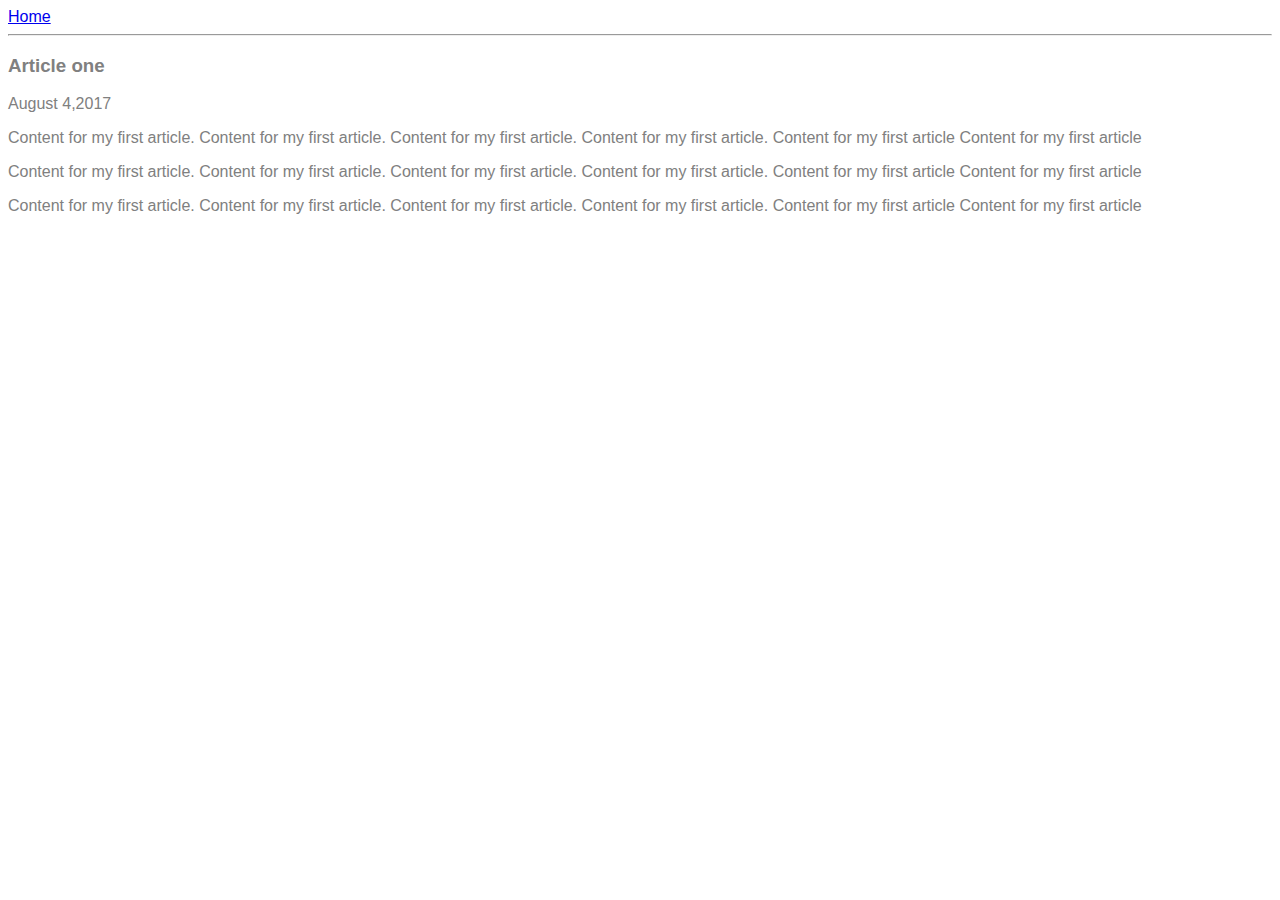
==== ui/article-one.html @ fe707c11 "[imad-console] Updates ui/article-one.html" ====
<html>
<head>
    <title>
        Article one-Kishore Baktha
    </title>
    <meta name="viewport" content="width=device-width, initial-scale=1"/>
    <style>
        .container
        {
            max-width:800 px;
          //center content
            margin:0 auto;
            color:grey;
            font-family:sans-serif;
        }
    </style>
</head>    
<body>
    <div class="container">
    <div>
     <a href="/">Home</a>   
    </div>
    <hr/>
    <h3>
        Article one
    </h3>
    <div>
        August 4,2017
    </div>
    <div>
        <p>
            Content for my first article. Content for my first article. Content for my first article. Content for my first article. Content for my first article Content for my first article
        </p>
         <p>
            Content for my first article. Content for my first article. Content for my first article. Content for my first article. Content for my first article Content for my first article
        </p>
         <p>
            Content for my first article. Content for my first article. Content for my first article. Content for my first article. Content for my first article Content for my first article
        </p>
    </div>
    </div>
</body>
    
    
    
</html>
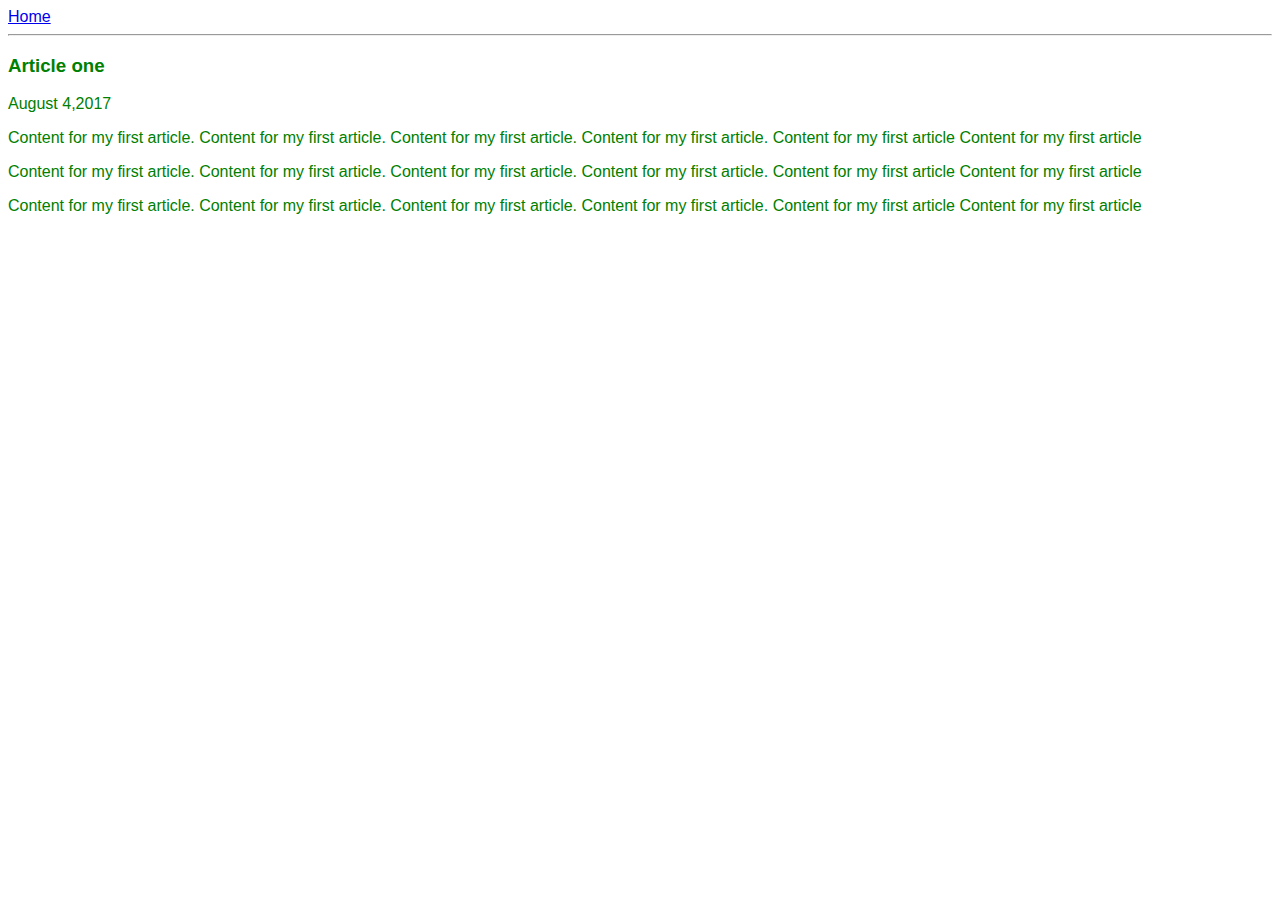
==== commit bb7c9d08: "[imad-console] Updates ui/article-one.html" ====
--- a/ui/article-one.html
+++ b/ui/article-one.html
@@ -10,7 +10,7 @@
             max-width:800 px;
           //center content
             margin:0 auto;
-            color:grey;
+            color:green;
             font-family:sans-serif;
         }
     </style>
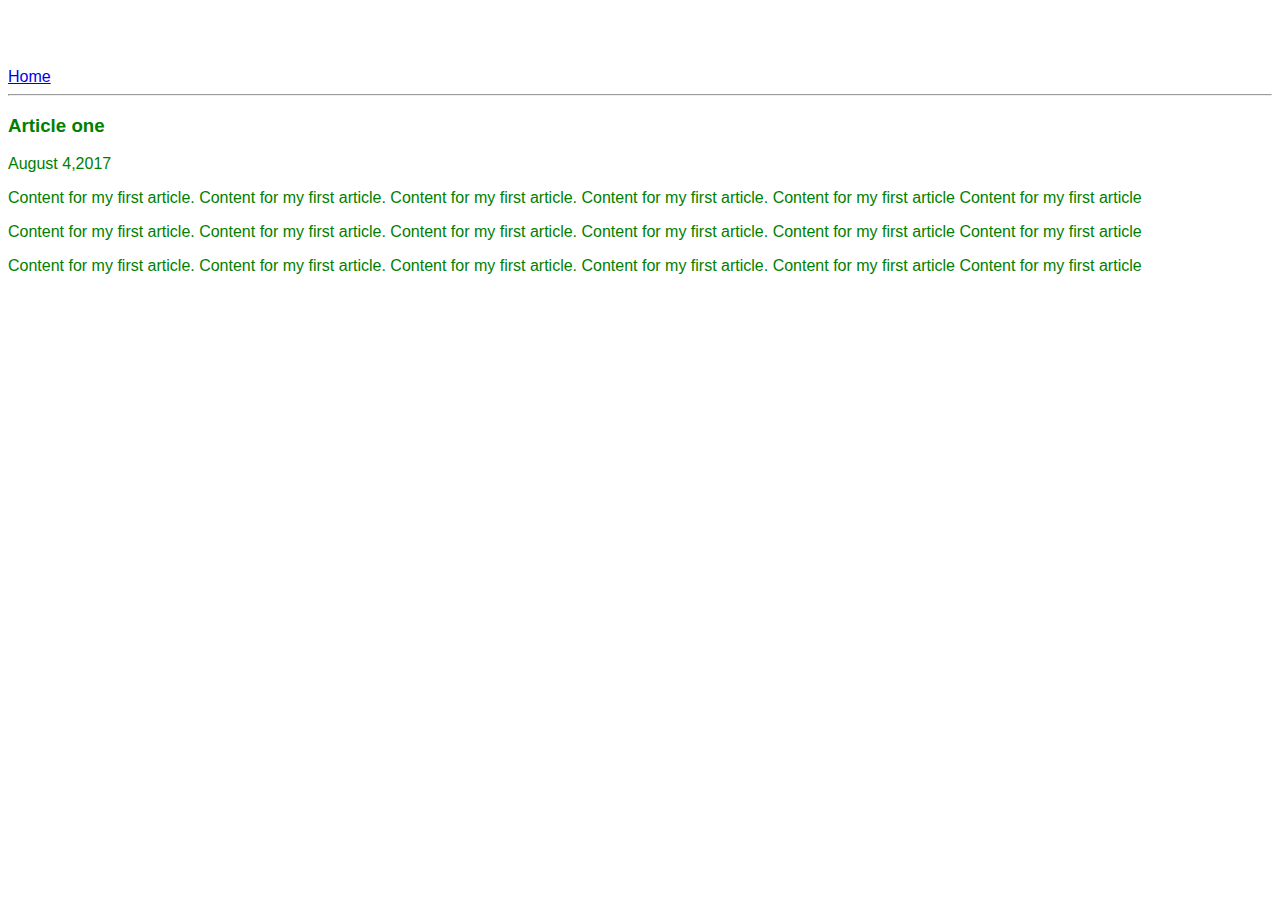
==== commit 6a061b09: "[imad-console] Updates ui/article-one.html" ====
--- a/ui/article-one.html
+++ b/ui/article-one.html
@@ -8,10 +8,10 @@
         .container
         {
             max-width:800 px;
-          //center content
-            margin:0 auto;
+            margin:2 auto;
             color:green;
             font-family:sans-serif;
+            padding-top: 60px;
         }
     </style>
 </head>    
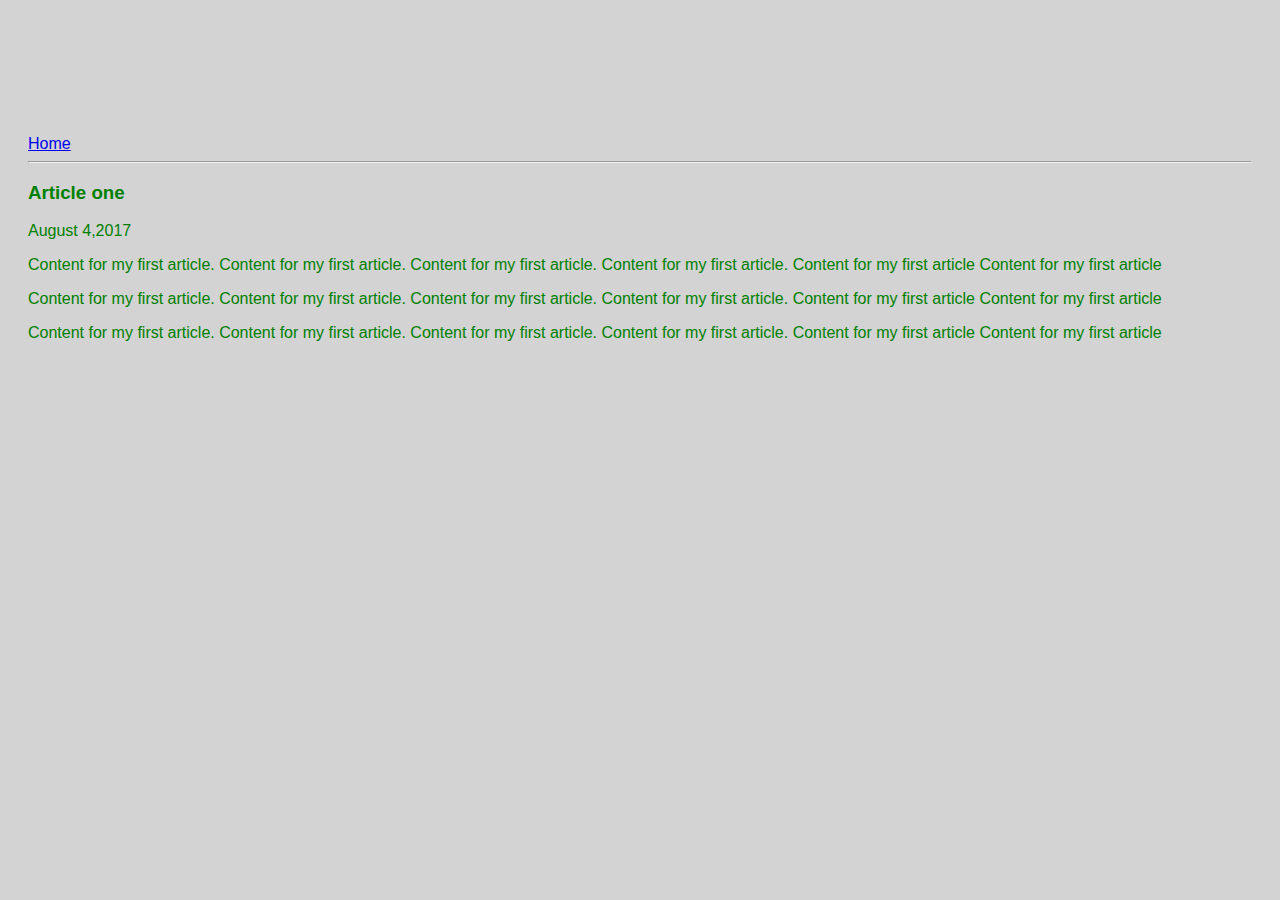
==== commit e72729df: "[imad-console] Updates ui/article-one.html" ====
--- a/ui/article-one.html
+++ b/ui/article-one.html
@@ -4,16 +4,7 @@
         Article one-Kishore Baktha
     </title>
     <meta name="viewport" content="width=device-width, initial-scale=1"/>
-    <style>
-        .container
-        {
-            max-width:800 px;
-            margin:2 auto;
-            color:green;
-            font-family:sans-serif;
-            padding-top: 60px;
-        }
-    </style>
+    <link href="/ui/style.css" rel="stylesheet" />
 </head>    
 <body>
     <div class="container">
--- a/ui/style.css
+++ b/ui/style.css
@@ -0,0 +1,31 @@
+body {
+    font-family: sans-serif;
+    background-color: lightgrey;
+    margin-top: 75px;
+}
+
+.center {
+    text-align: center;
+}
+
+.text-big {
+    font-size: 300%;
+}
+
+.bold {
+    font-weight: bold;
+}
+
+.img-medium {
+    height: 200px;
+}
+.container
+ {
+    max-width:800 px;
+    margin: 0 auto;
+    color:green;
+    font-family:sans-serif;
+    padding-top: 60px;
+    padding-left:20px;
+    padding-right:20px;
+}
